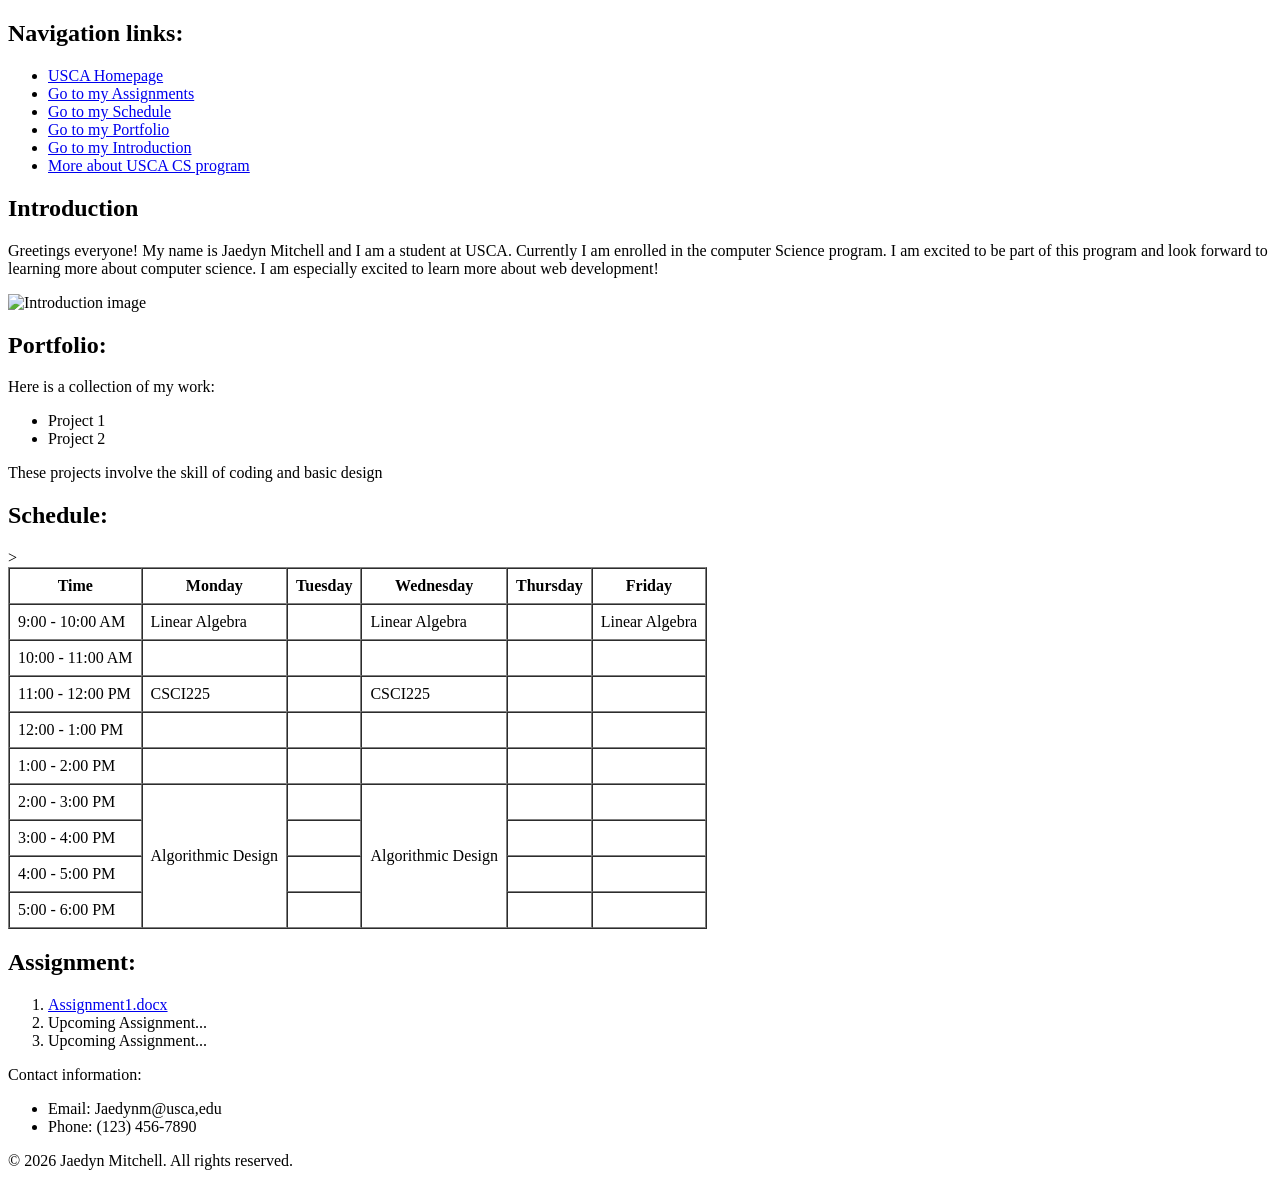
==== index.html @ 8dd38c04 "Assignment1" ====
<!DOCTYPE html>
<html lang="en">
    

    <head>
        <meta charset="UTF-8">
        <title>CSCI225 Homepage of Jaedyn Mitchell</title>
    </head>
   
    <body>
        <header>
        <nav>
            <h2>Navigation links:</h2>
            <ul>
               <li><a href="https://www.usca.edu/">USCA Homepage</a></li>
               <li><a href="#assignment-section">Go to my Assignments</a></li>
               <li><a href="#schedule-section">Go to my Schedule</a></li>          
               <li><a href="#portfolio-section">Go to my Portfolio</a></li>
               <li><a href="#introduction-section">Go to my Introduction</a></li>
               <li><a href="https://www.usca.edu/academics/cse/csem/">More about USCA CS program</a></li>
            </ul>
         </nav> 
        </header>
        
        <main>
           <div class="course-area">
            <section class="introduction:" id="introduction-section">
                <h2>Introduction</h2>
                <p>Greetings everyone! My name is Jaedyn Mitchell and I am a student at USCA. Currently I am enrolled in the computer Science program.
                    I am excited to be part of this program and look forward to learning more about computer science. I am especially excited to learn more 
                    about web development! </p>
               <img src="IMG_7071.jpeg" alt="Introduction image" width="150" height="150">   <!--return for question and fixing-->
            </section>
           

            <section class="portfolio" id="portfolio-section">
                <h2>Portfolio:</h2>
                <p>Here is a collection of my work:
                </p>
                <ul>
                    <li>Project 1</li>
                    <li>Project 2</li>
                </ul>
                <p>These projects involve the skill of coding and basic design</p>
             </section>
           
            <section class="schedule" id="schedule-section">
                <h2>Schedule:</h2>
                <table border="1" cellpadding="8" cellspacing="0">
                    <thead>
                        <tr>
                            <th>Time</th>
                            <th>Monday</th>
                            <th>Tuesday</th>
                            <th>Wednesday</th>
                            <th>Thursday</th>
                            <th>Friday</th>
                        </tr>
                    </thead>
                    <tbody>
                        <tr>
                            <td>9:00 - 10:00 AM</td>
                            <td>Linear Algebra</td>
                            <td></td>
                            <td>Linear Algebra</td>
                            <td></td>
                            <td>Linear Algebra</td>
                        </tr>
                        <tr>
                            <td>10:00 - 11:00 AM</td>
                            <td></td>
                            <td></td>
                            <td></td>
                            <td></td>
                            <td></td>
                            
                        </tr>
                        <tr>
                            <td>11:00 - 12:00 PM</td>
                            <td>CSCI225</td>
                            <td></td>
                            <td>CSCI225</td>
                            <td></td>
                            <td></td>
                        </tr>
                        <tr>
                            <td>12:00 - 1:00 PM</td>
                            <td></td>
                            <td></td>
                            <td></td>
                            <td></td>
                            <td></td>
                        </tr>
                        <tr>
                            <td>1:00 - 2:00 PM</td>
                            <td></td>
                            <td></td>
                            <td></td>
                            <td></td>
                            <td></td>
                        </tr>
                        <tr>
                            <td>2:00 - 3:00 PM</td>
                            <td rowspan="4">Algorithmic Design</td>>
                            <td></td>
                            <td rowspan="4">Algorithmic Design</td>
                            <td></td>
                            <td></td>
                        </tr>
                        <tr>
                            <td>3:00 - 4:00 PM</td>
                            
                            <td></td>
                           
                            <td></td>
                            <td></td>
                        </tr>
                        <tr>
                            <td>4:00 - 5:00 PM</td>
                            
                            <td></td>
                            
                            <td></td>
                            <td></td>
                        </tr>
                        <tr>
                            <td>5:00 - 6:00 PM</td>
                           
                            <td></td>
                            
                            <td></td>
                            <td></td>
                        </tr>
                    </tbody>
                    
                </table>
            </section>
        </div>
        </main>

        <div class="Assignment" id="assignment-section">
        <aside>
             <h2>Assignment:</h2>
             <ol>
                <li><a href="file:///C:/Assignment1/idex.html">Assignment1.docx</a></li>
                <li>Upcoming Assignment...</li>
                <li>Upcoming Assignment...</li>
             </ol>
        </aside>
        </div>
        
        <footer>
           <p>Contact information:</p>
          
           <ul>
               <li>Email: Jaedynm@usca,edu</li>
               <li>Phone: (123) 456-7890</li>
           </ul>
            
            <p>&copy; 2026 Jaedyn Mitchell. All rights reserved.</p>
        </footer>

        
    </body>
</html>
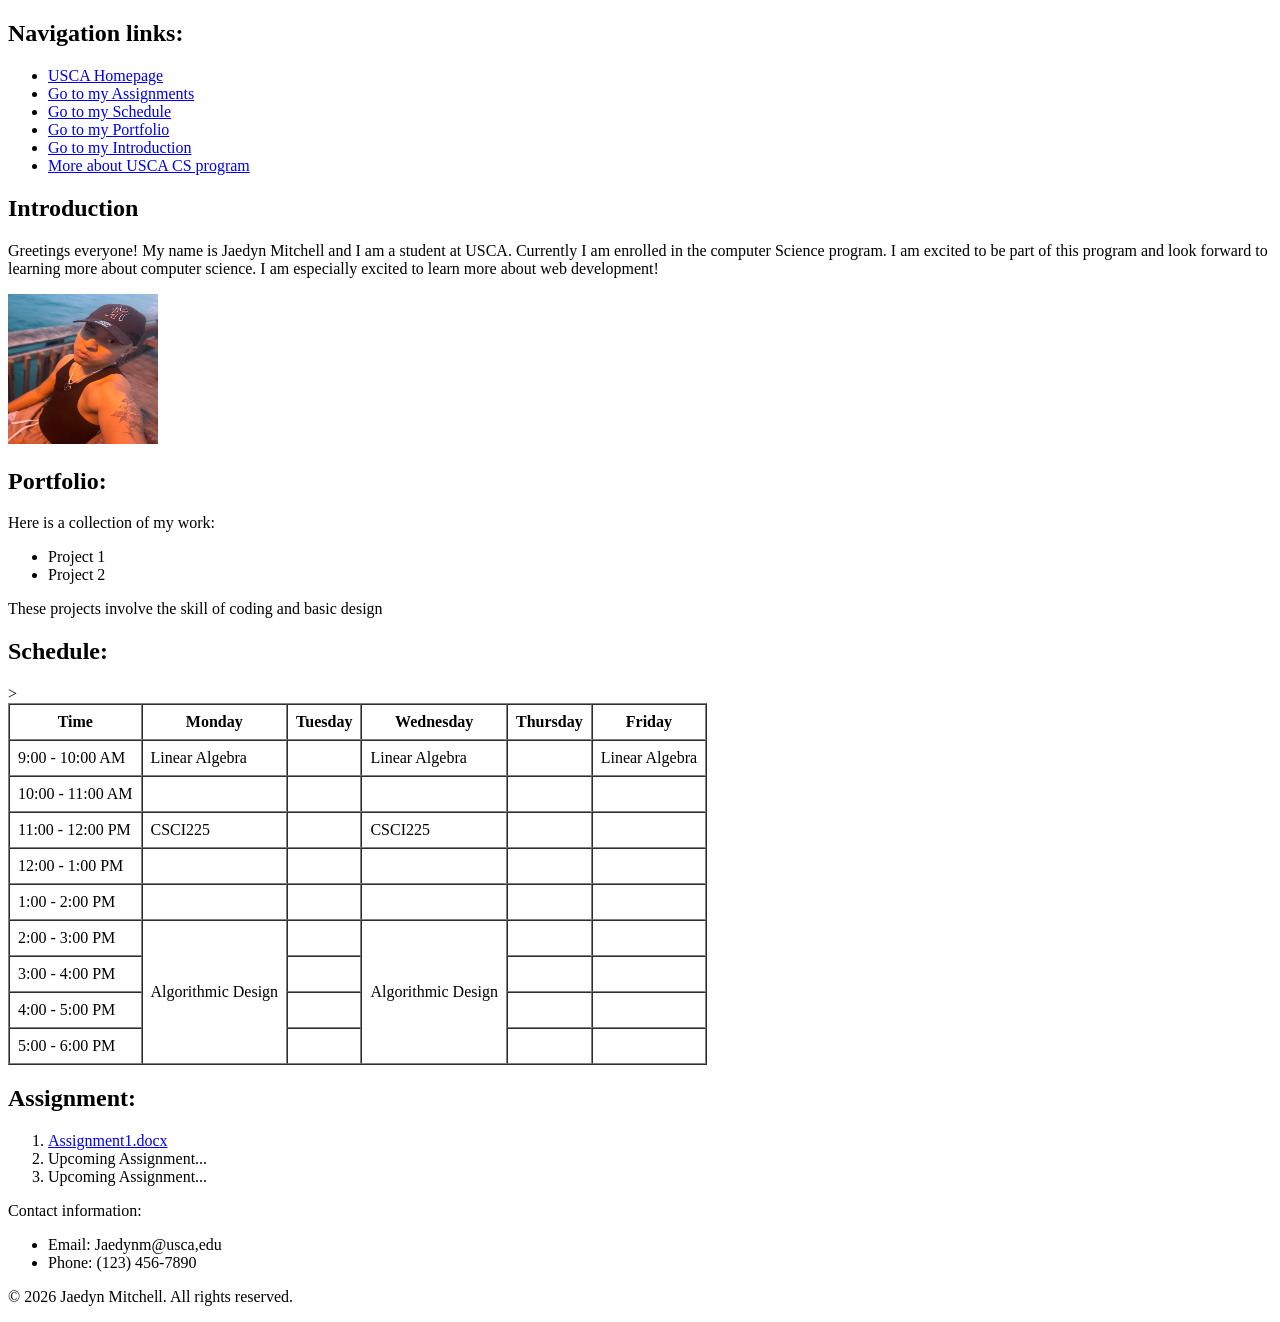
==== commit 0adf970b: "Assignment1" ====
--- a/index.html
+++ b/index.html
@@ -29,7 +29,7 @@
                 <p>Greetings everyone! My name is Jaedyn Mitchell and I am a student at USCA. Currently I am enrolled in the computer Science program.
                     I am excited to be part of this program and look forward to learning more about computer science. I am especially excited to learn more 
                     about web development! </p>
-               <img src="IMG_7071.jpeg" alt="Introduction image" width="150" height="150">   <!--return for question and fixing-->
+               <img src="image/IMG_7071.jpeg" alt="Introduction image" width="150" height="150">
             </section>
            
 
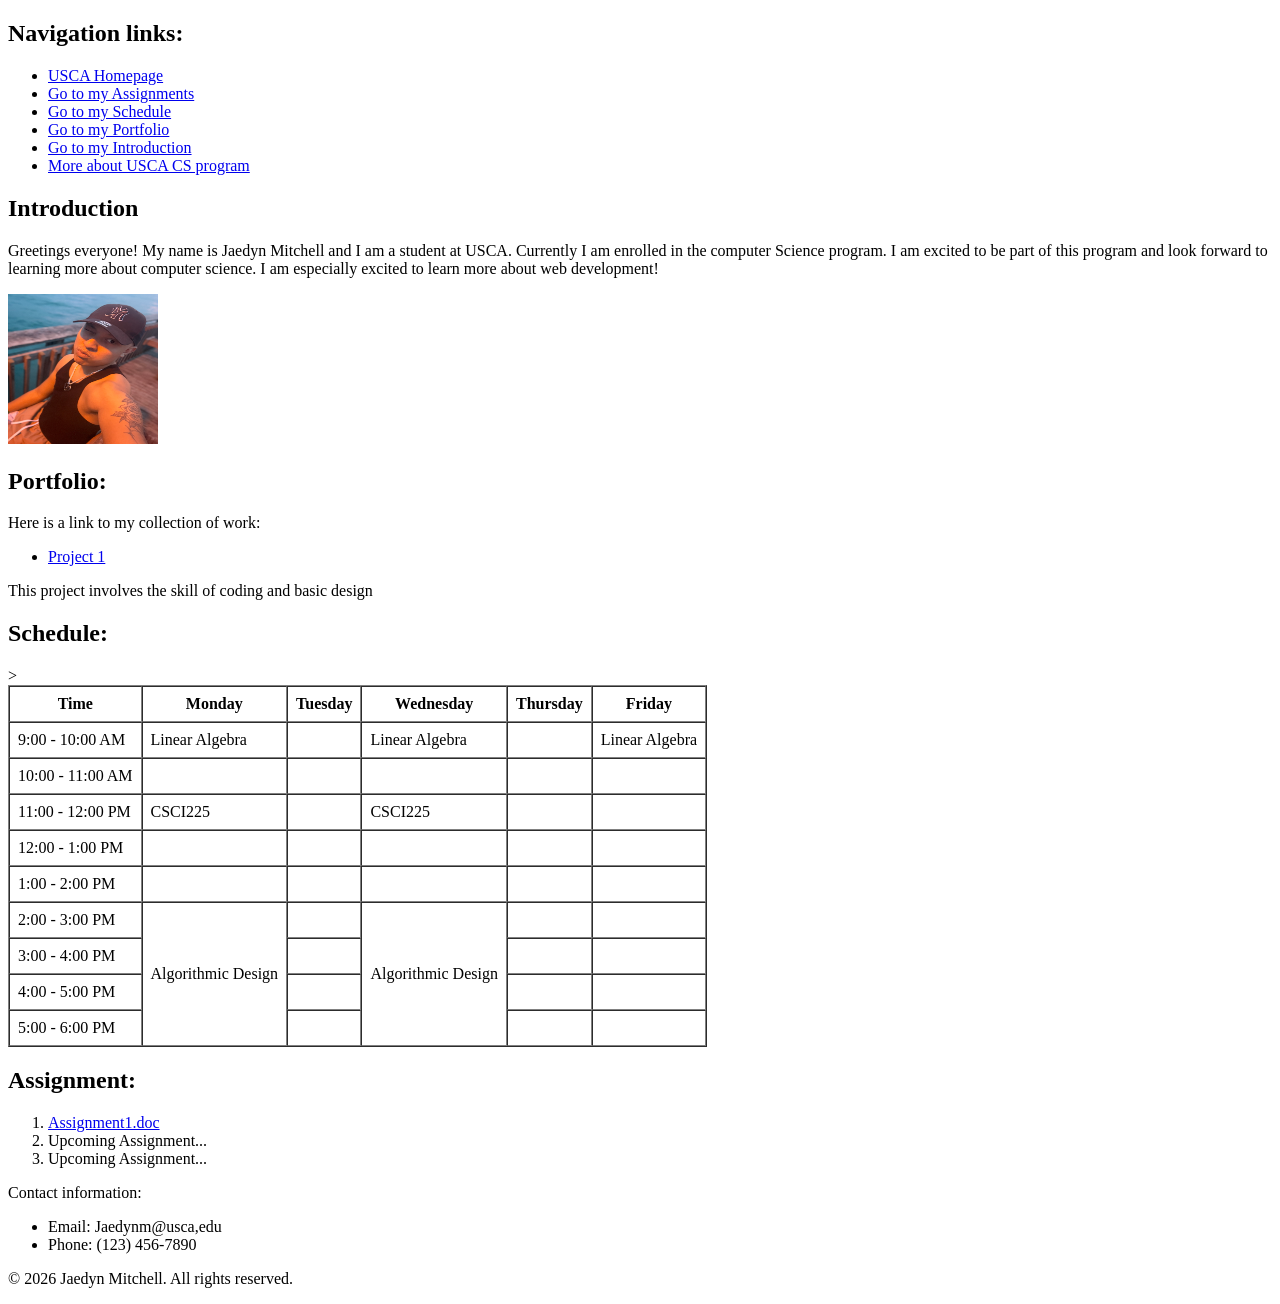
==== commit 72a56a98: "assignment0" ====
--- a/index.html
+++ b/index.html
@@ -28,20 +28,20 @@
                 <h2>Introduction</h2>
                 <p>Greetings everyone! My name is Jaedyn Mitchell and I am a student at USCA. Currently I am enrolled in the computer Science program.
                     I am excited to be part of this program and look forward to learning more about computer science. I am especially excited to learn more 
-                    about web development! </p>
+                    about web development! 
+                </p>
                <img src="image/IMG_7071.jpeg" alt="Introduction image" width="150" height="150">
             </section>
            
 
             <section class="portfolio" id="portfolio-section">
                 <h2>Portfolio:</h2>
-                <p>Here is a collection of my work:
+                <p>Here is a link to my collection of work:
                 </p>
                 <ul>
-                    <li>Project 1</li>
-                    <li>Project 2</li>
+                    <li><a href="https://github.com/jaedynm1224-lang/CSCI225/blob/main/index.html" target="_blank">Project 1</a></li>
                 </ul>
-                <p>These projects involve the skill of coding and basic design</p>
+                <p>This project involves the skill of coding and basic design</p>
              </section>
            
             <section class="schedule" id="schedule-section">
@@ -142,7 +142,7 @@
         <aside>
              <h2>Assignment:</h2>
              <ol>
-                <li><a href="file:///C:/Assignment1/idex.html">Assignment1.docx</a></li>
+                <li><a href="Assignment1.doc"> Assignment1.doc</a></li>
                 <li>Upcoming Assignment...</li>
                 <li>Upcoming Assignment...</li>
              </ol>
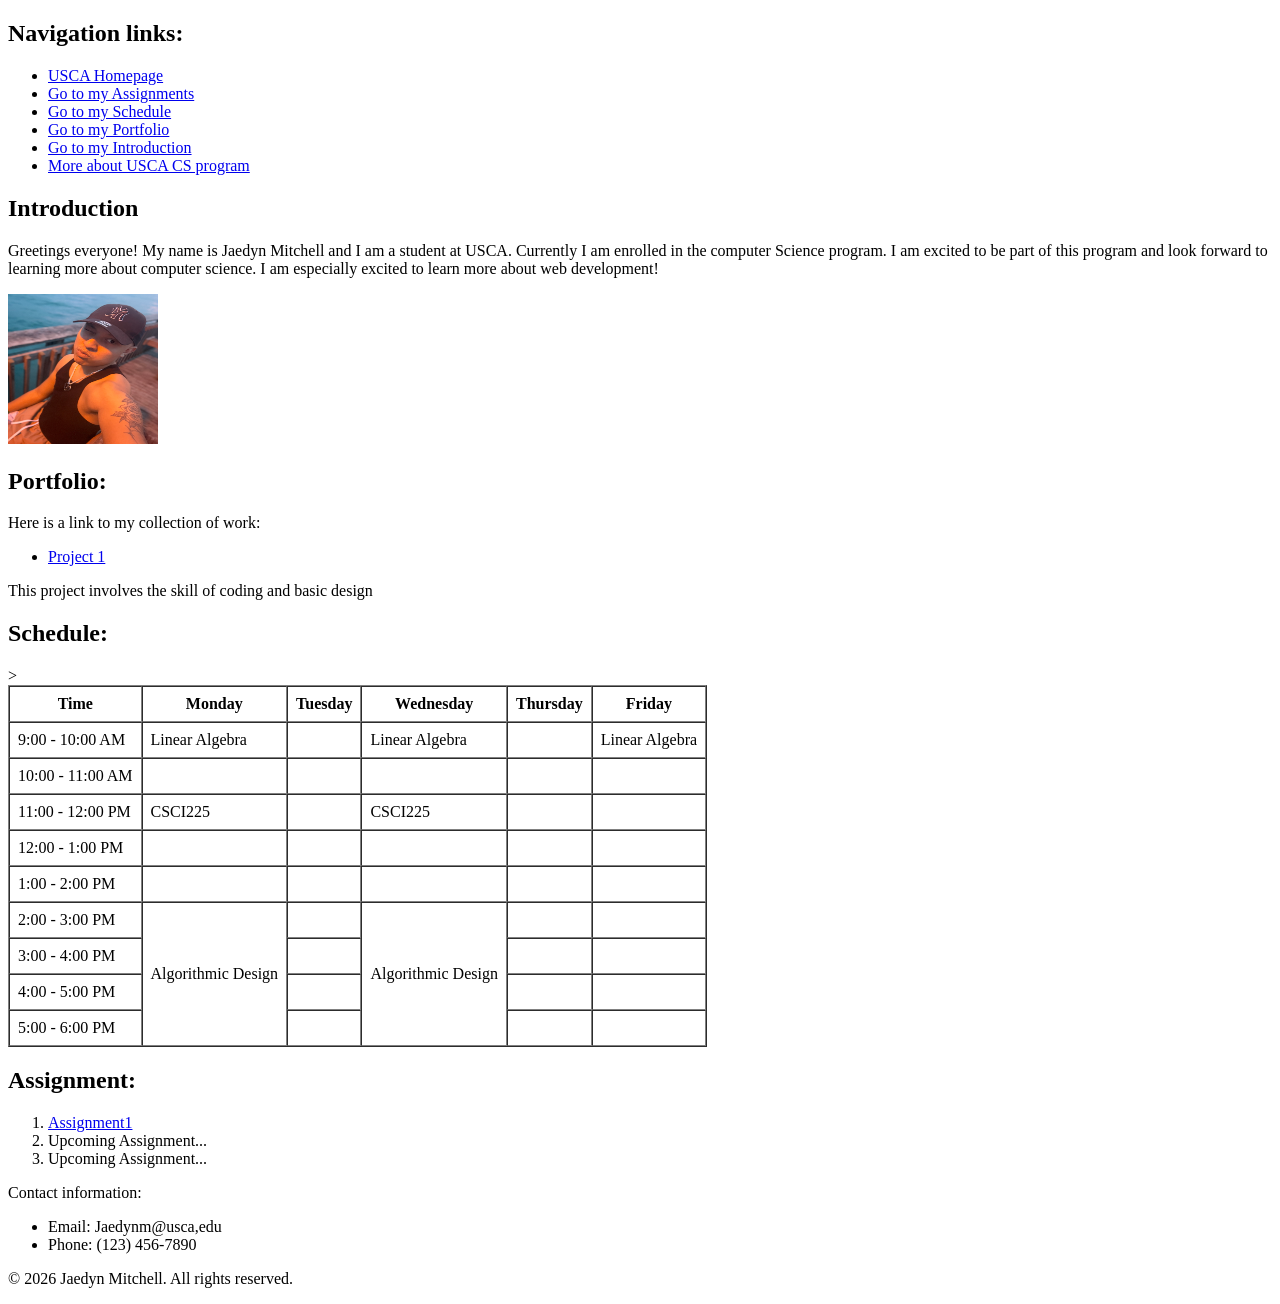
==== commit 6ce3f2fe: "Assignment1" ====
--- a/index.html
+++ b/index.html
@@ -142,7 +142,7 @@
         <aside>
              <h2>Assignment:</h2>
              <ol>
-                <li><a href="Assignment1.doc"> Assignment1.doc</a></li>
+                <li><a href="doc/Assignment1 (1).docx" download> Assignment1</a></li>
                 <li>Upcoming Assignment...</li>
                 <li>Upcoming Assignment...</li>
              </ol>
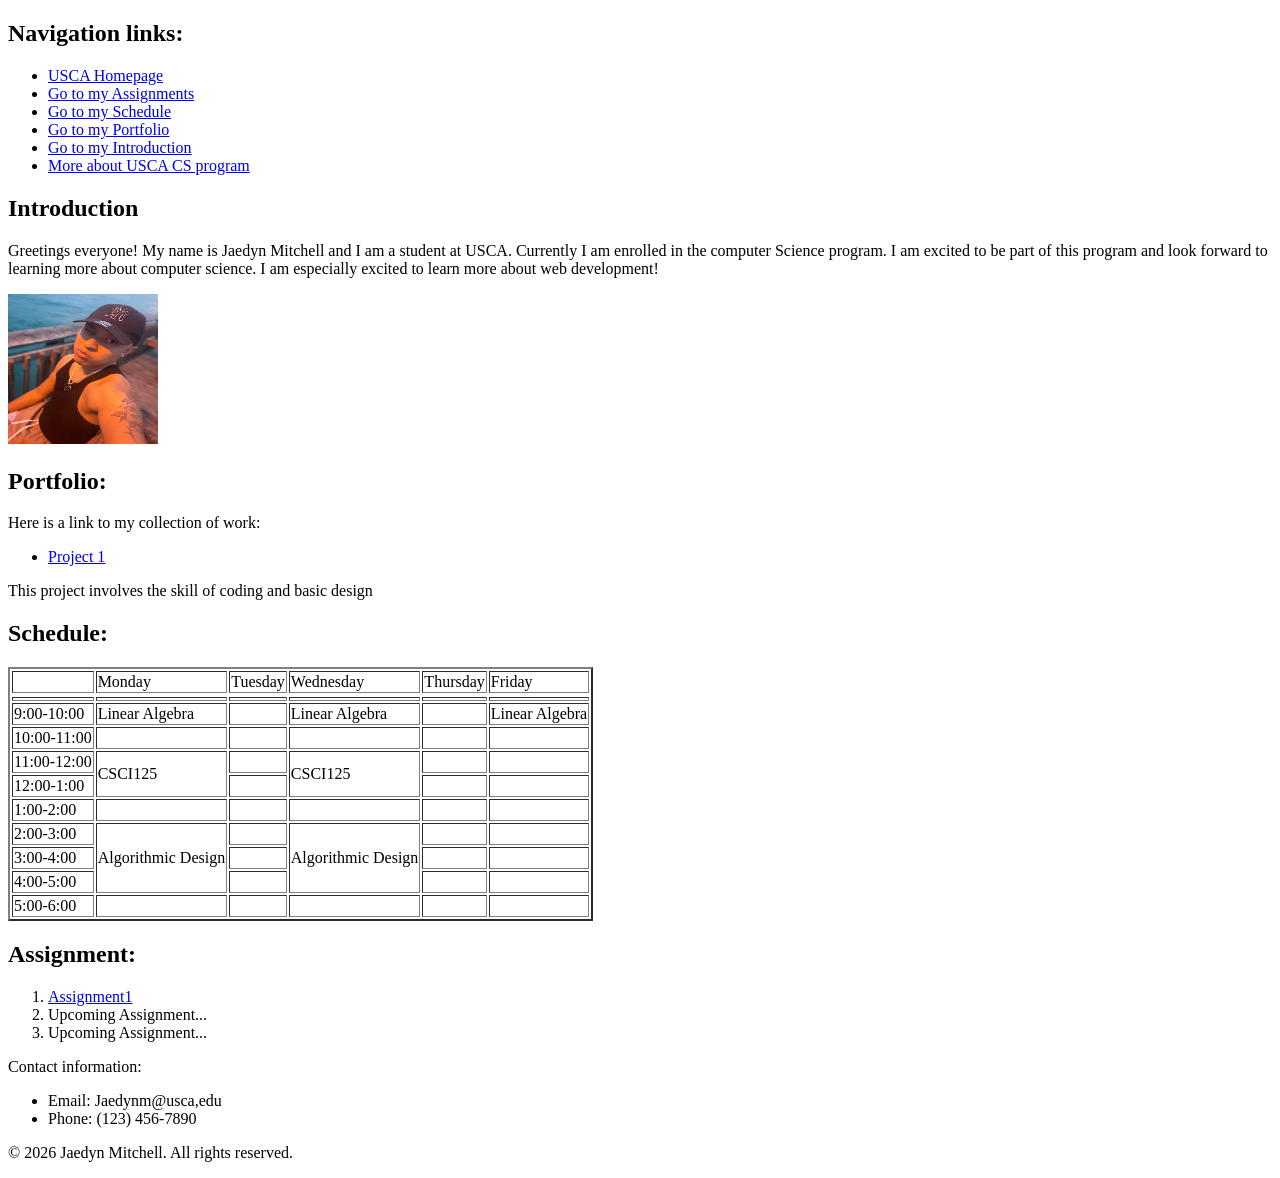
==== commit 4dab3859: "Assignment1 final" ====
--- a/index.html
+++ b/index.html
@@ -9,144 +9,72 @@
    
     <body>
         <header>
-        <nav>
-            <h2>Navigation links:</h2>
-            <ul>
-               <li><a href="https://www.usca.edu/">USCA Homepage</a></li>
-               <li><a href="#assignment-section">Go to my Assignments</a></li>
-               <li><a href="#schedule-section">Go to my Schedule</a></li>          
-               <li><a href="#portfolio-section">Go to my Portfolio</a></li>
-               <li><a href="#introduction-section">Go to my Introduction</a></li>
-               <li><a href="https://www.usca.edu/academics/cse/csem/">More about USCA CS program</a></li>
-            </ul>
-         </nav> 
+            <nav>
+                <h2>Navigation links:</h2>
+                <ul>
+                   <li><a href="https://www.usca.edu/">USCA Homepage</a></li>
+                   <li><a href="#assignment-section">Go to my Assignments</a></li>
+                   <li><a href="#schedule-section">Go to my Schedule</a></li>          
+                   <li><a href="#portfolio-section">Go to my Portfolio</a></li>
+                   <li><a href="#introduction-section">Go to my Introduction</a></li>
+                   <li><a href="https://www.usca.edu/academics/cse/csem/">More about USCA CS program</a></li>
+                </ul>
+            </nav> 
         </header>
         
         <main>
            <div class="course-area">
-            <section class="introduction:" id="introduction-section">
-                <h2>Introduction</h2>
-                <p>Greetings everyone! My name is Jaedyn Mitchell and I am a student at USCA. Currently I am enrolled in the computer Science program.
-                    I am excited to be part of this program and look forward to learning more about computer science. I am especially excited to learn more 
-                    about web development! 
-                </p>
-               <img src="image/IMG_7071.jpeg" alt="Introduction image" width="150" height="150">
-            </section>
+                <section class="introduction:" id="introduction-section">
+                    <h2>Introduction</h2>
+                    <p>Greetings everyone! My name is Jaedyn Mitchell and I am a student at USCA. Currently I am enrolled in the computer Science program.
+                        I am excited to be part of this program and look forward to learning more about computer science. I am especially excited to learn more 
+                        about web development! 
+                    </p>
+                   <img src="image/IMG_7071.jpeg" alt="Introduction image" width="150" height="150">
+                </section>
            
 
-            <section class="portfolio" id="portfolio-section">
-                <h2>Portfolio:</h2>
-                <p>Here is a link to my collection of work:
-                </p>
-                <ul>
-                    <li><a href="https://github.com/jaedynm1224-lang/CSCI225/blob/main/index.html" target="_blank">Project 1</a></li>
-                </ul>
-                <p>This project involves the skill of coding and basic design</p>
-             </section>
+                <section class="portfolio" id="portfolio-section">
+                   <h2>Portfolio:</h2>
+                   <p>Here is a link to my collection of work:
+                   </p>
+                   <ul>
+                       <li><a href="https://github.com/jaedynm1224-lang/CSCI225/blob/main/index.html" target="_blank">Project 1</a></li>
+                   </ul>
+                   <p>This project involves the skill of coding and basic design</p>
+                </section>
            
-            <section class="schedule" id="schedule-section">
-                <h2>Schedule:</h2>
-                <table border="1" cellpadding="8" cellspacing="0">
-                    <thead>
-                        <tr>
-                            <th>Time</th>
-                            <th>Monday</th>
-                            <th>Tuesday</th>
-                            <th>Wednesday</th>
-                            <th>Thursday</th>
-                            <th>Friday</th>
-                        </tr>
-                    </thead>
-                    <tbody>
-                        <tr>
-                            <td>9:00 - 10:00 AM</td>
-                            <td>Linear Algebra</td>
-                            <td></td>
-                            <td>Linear Algebra</td>
-                            <td></td>
-                            <td>Linear Algebra</td>
-                        </tr>
-                        <tr>
-                            <td>10:00 - 11:00 AM</td>
-                            <td></td>
-                            <td></td>
-                            <td></td>
-                            <td></td>
-                            <td></td>
-                            
-                        </tr>
-                        <tr>
-                            <td>11:00 - 12:00 PM</td>
-                            <td>CSCI225</td>
-                            <td></td>
-                            <td>CSCI225</td>
-                            <td></td>
-                            <td></td>
-                        </tr>
-                        <tr>
-                            <td>12:00 - 1:00 PM</td>
-                            <td></td>
-                            <td></td>
-                            <td></td>
-                            <td></td>
-                            <td></td>
-                        </tr>
-                        <tr>
-                            <td>1:00 - 2:00 PM</td>
-                            <td></td>
-                            <td></td>
-                            <td></td>
-                            <td></td>
-                            <td></td>
-                        </tr>
-                        <tr>
-                            <td>2:00 - 3:00 PM</td>
-                            <td rowspan="4">Algorithmic Design</td>>
-                            <td></td>
-                            <td rowspan="4">Algorithmic Design</td>
-                            <td></td>
-                            <td></td>
-                        </tr>
-                        <tr>
-                            <td>3:00 - 4:00 PM</td>
-                            
-                            <td></td>
-                           
-                            <td></td>
-                            <td></td>
-                        </tr>
-                        <tr>
-                            <td>4:00 - 5:00 PM</td>
-                            
-                            <td></td>
-                            
-                            <td></td>
-                            <td></td>
-                        </tr>
-                        <tr>
-                            <td>5:00 - 6:00 PM</td>
-                           
-                            <td></td>
-                            
-                            <td></td>
-                            <td></td>
-                        </tr>
-                    </tbody>
-                    
-                </table>
-            </section>
-        </div>
+                <section class="schedule" id="schedule-section">
+                    <h2>Schedule:</h2>
+                   
+                    <table border="2">
+			            <tr><td></td><td rowspan="1">Monday</td><td rowspan="1">Tuesday</td><td rowspan="1">Wednesday</td><td rowspan="1">Thursday</td><td rowspan="1">Friday</td></tr>	
+			            <tr></tr>
+			            <tr><td></td><td></td><td></td><td></td><td></td><td></td></tr>
+			            <tr><td>9:00-10:00</td><td>Linear Algebra</td><td></td><td>Linear Algebra</td><td></td><td>Linear Algebra</td></tr>		
+			            <tr><td>10:00-11:00</td><td></td><td></td><td></td><td></td><td></td></tr>		
+			            <tr><td>11:00-12:00</td><td rowspan="2">CSCI125</td><td></td><td rowspan="2">CSCI125</td><td></td><td></td></tr>		
+			            <tr><td>12:00-1:00</td><td></td><td></td><td></td></tr>		
+			            <tr><td>1:00-2:00</td><td></td><td></td><td></td><td></td><td></td></tr>		
+			            <tr><td>2:00-3:00</td><td rowspan="3">Algorithmic Design</td><td></td><td rowspan="3">Algorithmic Design</td><td></td><td></td></tr>			
+			            <tr><td>3:00-4:00</td><td></td><td></td><td></td></tr>		
+			            <tr><td>4:00-5:00</td><td></td><td></td><td></td></tr>		
+			            <tr><td>5:00-6:00</td><td></td><td></td><td></td><td></td><td></td></tr>			
+			
+		            </table>
+                </section>
+            </div>
         </main>
 
         <div class="Assignment" id="assignment-section">
-        <aside>
-             <h2>Assignment:</h2>
-             <ol>
-                <li><a href="doc/Assignment1 (1).docx" download> Assignment1</a></li>
-                <li>Upcoming Assignment...</li>
-                <li>Upcoming Assignment...</li>
-             </ol>
-        </aside>
+            <aside>
+                 <h2>Assignment:</h2>
+                    <ol>
+                       <li><a href="doc/Assignment1 (1).docx" download> Assignment1</a></li>
+                       <li>Upcoming Assignment...</li>
+                       <li>Upcoming Assignment...</li>
+                    </ol>
+            </aside>
         </div>
         
         <footer>
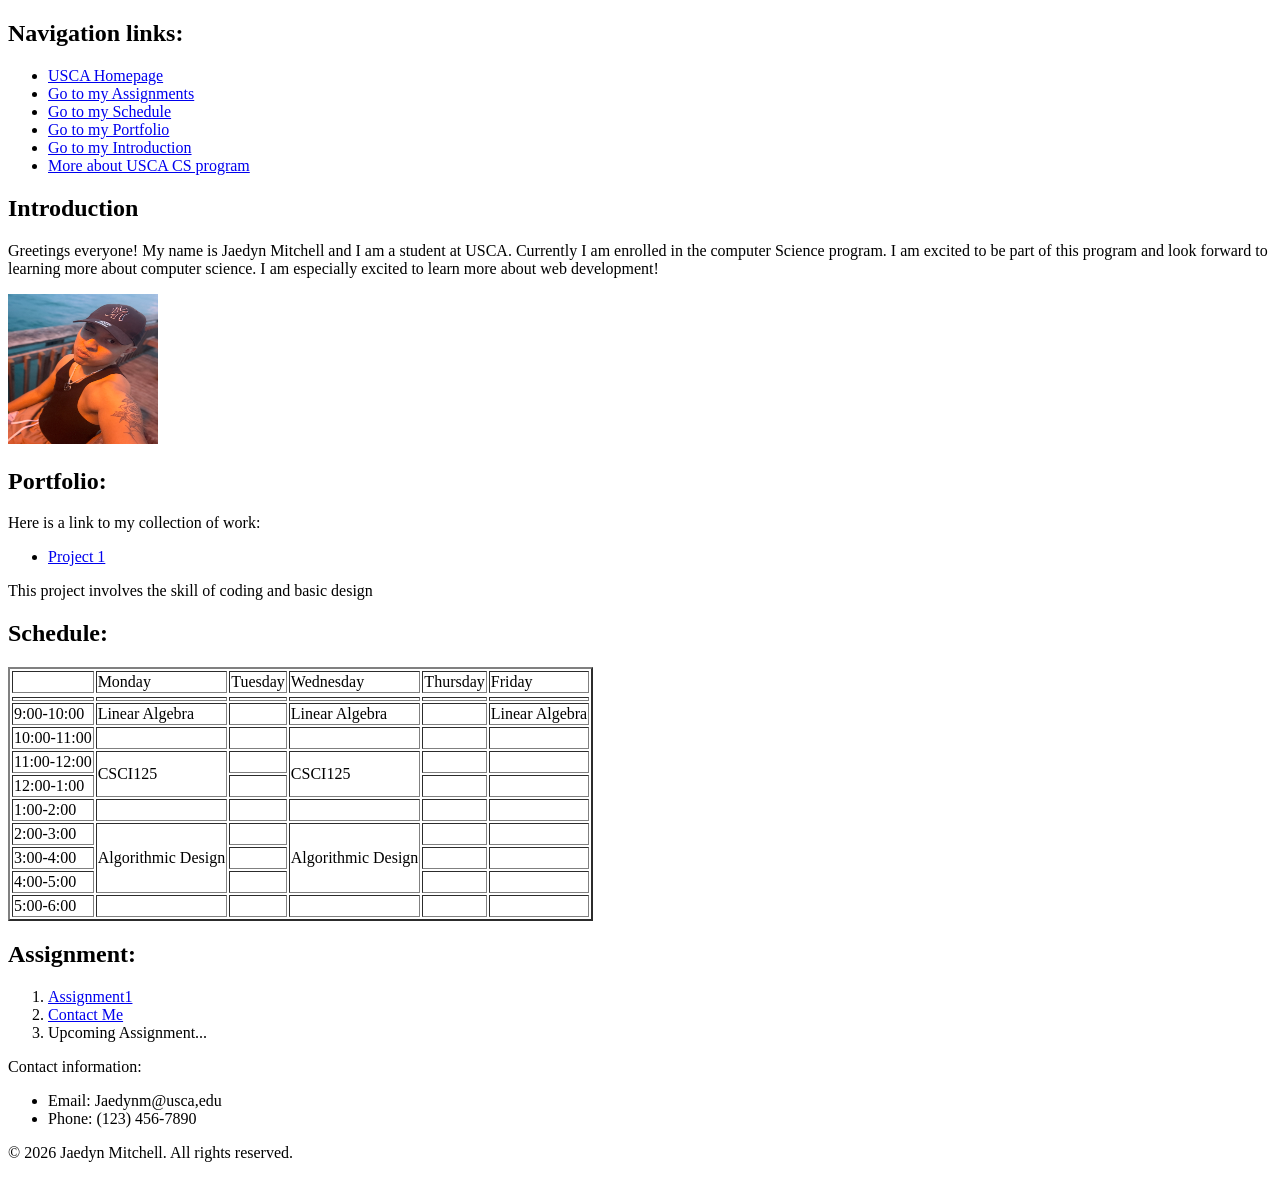
==== commit bb7c9cbd: "Assignment1" ====
--- a/index.html
+++ b/index.html
@@ -50,7 +50,7 @@
                     <table border="2">
 			            <tr><td></td><td rowspan="1">Monday</td><td rowspan="1">Tuesday</td><td rowspan="1">Wednesday</td><td rowspan="1">Thursday</td><td rowspan="1">Friday</td></tr>	
 			            <tr></tr>
-			            <tr><td></td><td></td><td></td><td></td><td></td><td></td></tr>
+                        <tr><td></td><td></td><td></td><td></td><td></td><td></td></tr>
 			            <tr><td>9:00-10:00</td><td>Linear Algebra</td><td></td><td>Linear Algebra</td><td></td><td>Linear Algebra</td></tr>		
 			            <tr><td>10:00-11:00</td><td></td><td></td><td></td><td></td><td></td></tr>		
 			            <tr><td>11:00-12:00</td><td rowspan="2">CSCI125</td><td></td><td rowspan="2">CSCI125</td><td></td><td></td></tr>		
@@ -71,7 +71,7 @@
                  <h2>Assignment:</h2>
                     <ol>
                        <li><a href="doc/Assignment1 (1).docx" download> Assignment1</a></li>
-                       <li>Upcoming Assignment...</li>
+                       <li><a href="ContactMe.html">Contact Me</a></li>
                        <li>Upcoming Assignment...</li>
                     </ol>
             </aside>
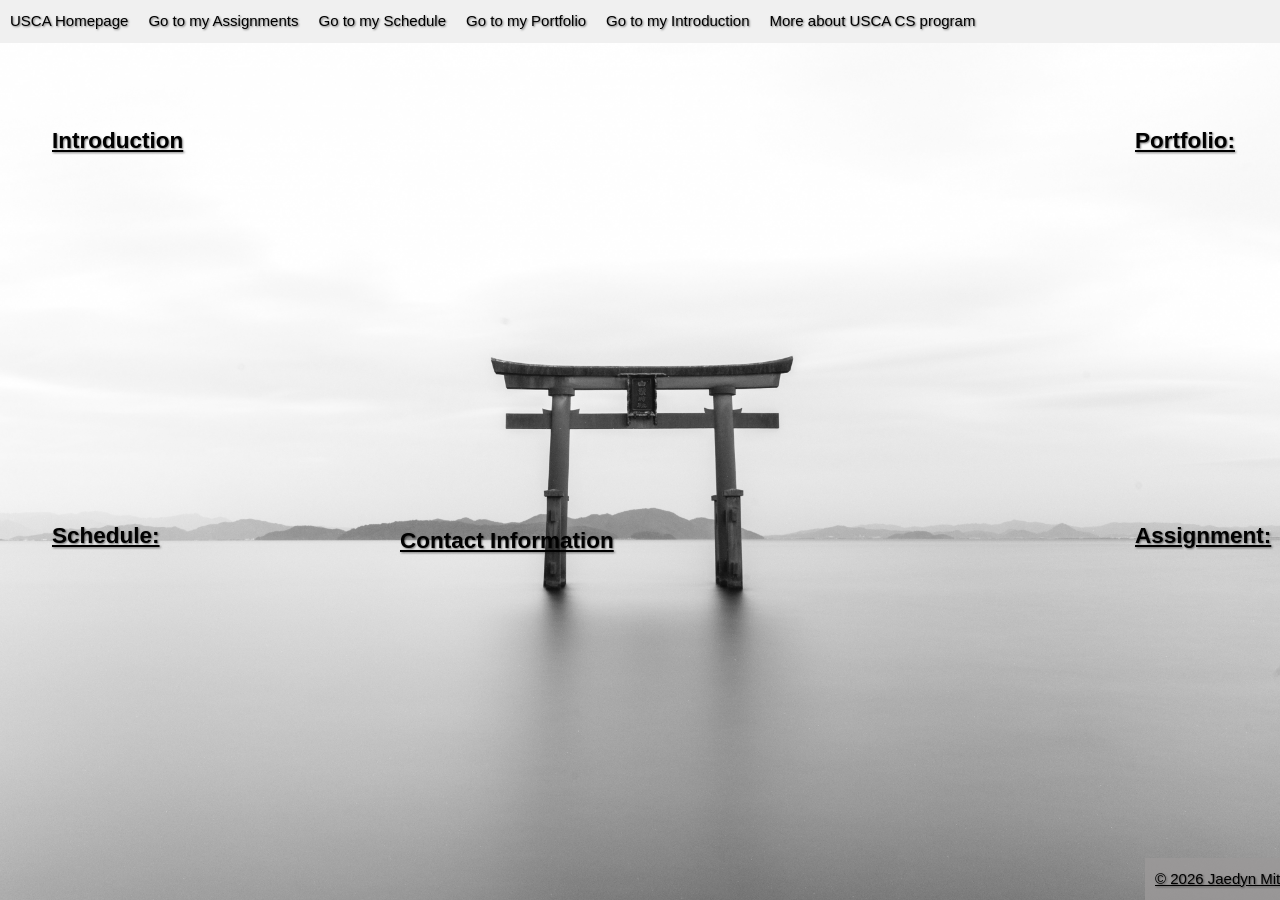
==== commit ce9a32b2: "final" ====
--- a/index.html
+++ b/index.html
@@ -5,6 +5,7 @@
     <head>
         <meta charset="UTF-8">
         <title>CSCI225 Homepage of Jaedyn Mitchell</title>
+        <link rel="stylesheet" href="css/home.css">
     </head>
    
     <body>
@@ -30,7 +31,7 @@
                         I am excited to be part of this program and look forward to learning more about computer science. I am especially excited to learn more 
                         about web development! 
                     </p>
-                   <img src="image/IMG_7071.jpeg" alt="Introduction image" width="150" height="150">
+                   <img src="img/IMG_7071.jpeg" alt="Introduction image" width="150" height="150">
                 </section>
            
 
@@ -64,28 +65,34 @@
 		            </table>
                 </section>
             </div>
+        
+
+            <div class="Assignment" id="assignment-section">
+                <section>
+                     <h2>Assignment:</h2>
+                        <ol>
+                            <li><a href="doc/Assignment1 (1).docx" download> Assignment1</a></li>
+                            <li><a href="ContactMe.html">Contact Me</a></li>
+                            <li>Upcoming Assignment...</li>
+                        </ol>
+                </section>
+            </div>
+
+            <div class="Contact" id="contact-section">
+                <section>
+                        <h2>Contact Information</h2>
+                            <p>Email: jaedyn.mitchell@example.com</p>
+                            <p>Phone: 123-456-7890</p>
+                </section>
+            </div>
         </main>
-
-        <div class="Assignment" id="assignment-section">
-            <aside>
-                 <h2>Assignment:</h2>
-                    <ol>
-                       <li><a href="doc/Assignment1 (1).docx" download> Assignment1</a></li>
-                       <li><a href="ContactMe.html">Contact Me</a></li>
-                       <li>Upcoming Assignment...</li>
-                    </ol>
-            </aside>
-        </div>
         
         <footer>
-           <p>Contact information:</p>
+            <p>
           
-           <ul>
-               <li>Email: Jaedynm@usca,edu</li>
-               <li>Phone: (123) 456-7890</li>
-           </ul>
+                &copy; 2026 Jaedyn Mitchell. All rights reserved.
             
-            <p>&copy; 2026 Jaedyn Mitchell. All rights reserved.</p>
+            <p>
         </footer>
 
         
--- a/css/home.css
+++ b/css/home.css
@@ -0,0 +1,234 @@
+:root{
+    --main-bg-color: #f0f0f0;
+    --main-text-color: #010101;
+    --main-font-family: Arial, sans-serif;
+    --main-font-size: 15px;
+    --main-font-weight: normal;
+    --table-bg-color: rgba(255, 255, 255, 0.8);
+    --text-shadow: 1px 1px 2px rgba(0, 0, 0, 0.5);
+    --any-border-radius: 5px;
+    --box-shadow: var(--text-shadow);
+    --sb-bg-color: rgba(255, 255, 255, 0.8);
+    --padding: 10px;
+    --footer-bg-color: rgba(156, 153, 153, 0.8);
+    --h2-font-size: 20px;
+
+
+}
+
+header{
+    position: fixed;
+    top: 0;
+    left: 0;
+    width: 100%;
+    background-color: var(--main-bg-color);
+    z-index: 1000;
+}
+
+header nav ul{
+    display:flex;
+    list-style-type: none;
+    margin:0;
+    padding:10px;
+}
+
+header nav li{
+    margin-right: 20px;
+}
+
+header nav a{
+    color: var(--main-text-color);
+    text-decoration: none;
+}
+
+header h2{
+    display: none;
+}
+
+
+
+#introduction-section{--pos-top: 105px; --pos-left: 52px; --font-color:var(--main-text-color); --font-size:var(--main-font-size);}
+#schedule-section{--pos-top: 500px; --pos-left: 52px; --font-color:var(--main-text-color); --font-size:var(--main-font-size);}
+#portfolio-section{--pos-top: 105px; --pos-left: 1135px; --font-color:var(--main-text-color); --font-size:var(--main-font-size);}
+#assignment-section{--pos-top: 500px; --pos-left: 1135px; --font-color:var(--main-text-color); --font-size:var(--main-font-size);}
+#contact-section{--pos-top: 505px; --pos-left: 400px; --font-color:var(--main-text-color); --font-size:var(--main-font-size);}
+
+body{
+    background-color: var(--main-bg-color);
+    background-image: url('../img/1344763.jpeg');
+    background-size: cover;
+    background-repeat: no-repeat;
+    background-attachment: fixed;
+    background-position: center;
+    color: var(--main-text-color);
+    font-family: var(--main-font-family);
+    font-size: var(--main-font-size);
+    font-weight: var(--main-font-weight);
+    line-height: 1.5;
+    text-shadow: var(--text-shadow);
+    padding: 60px;
+    
+
+}
+
+
+section{
+    position:fixed;
+    top: var(--pos-top);
+    left: var(--pos-left);
+    width: 50%;
+    height: 50%;
+    color: var(--font-color);
+    font-size: var(--font-size);
+    font-family: var(--main-font-family);
+    font-weight: var(--main-font-weight);
+    line-height: 1.5;
+    text-align: left;
+    text-shadow: var(--text-shadow);
+}
+
+
+
+section h2{
+    text-decoration: underline;
+}
+
+#introduction-section p::first-letter{
+    font-size: 3em;
+}
+
+#introduction-section  p, #introduction-section img{
+    opacity: 0;
+    transition: opacity 0.5s ease-in;
+    border: 2px solid var(--main-text-color);
+}
+
+
+#introduction-section:hover p{
+    opacity: 1;
+}
+
+
+#introduction-section:hover img{
+    opacity: 1;
+
+}
+
+#contact-section p{
+    opacity: 0;
+    transition: opacity 0.5s ease;
+}
+
+#contact-section:hover p{
+    opacity:1;
+}
+
+#portfolio-section  p, #portfolio-section ul{
+    opacity: 0;
+    transition: opacity 0.5s ease;
+}
+
+#portfolio-section:hover p,
+#portfolio-section:hover ul{
+    opacity: 1;
+}
+
+#schedule-section  table{
+    opacity: 0;
+    transition: opacity 0.5s ease;
+
+    position:fixed;
+    top: 50%;
+    left: 50%;
+
+    transform: translate(-50%, -50%);
+    pointer-events:none;
+
+    border: 2.5px solid var(--main-text-color);
+    border-radius: var(--any-border-radius);
+    padding: var(--padding);
+    vertical-align: middle;
+    empty-cells: show;
+    
+}
+
+#schedule-section table th, 
+#schedule-section table td{
+    background-color: var(--table-bg-color);
+    text-shadow: var(--text-shadow);
+}
+
+#schedule-section:hover table{
+    opacity: 12;
+
+    transform: translate(-50%, -50%) scale(0.9);
+    pointer-events:none;
+}
+
+#assignment-section p{
+    opacity: 0;
+    transition: opacity 0.5s ease;
+}
+
+#assignment-section:hover p{
+    opacity: 1;
+}
+
+#assignment-section ol{
+    opacity: 0;
+    transition: opacity 0.5s ease;
+}
+
+#assignment-section:hover ol{
+    opacity: 1;
+}
+
+
+.a{
+    
+    text-shadow: var(--text-shadow);
+}
+
+#introduction-section p{
+    box-shadow: var(--box-shadow);
+    border-radius: var(--any-border-radius);
+    padding: 10px;
+    background-color: var(--sb-bg-color);
+    border: 2px solid var(--main-text-color);
+
+}
+
+
+
+footer {
+    position: fixed;
+    bottom: 0;
+    left: 1145px;
+    width: 100%;
+    background-color: var(--footer-bg-color);
+}
+
+footer p{
+    margin: 0;
+    display: inline-block;
+    text-decoration: underline;
+    color: var(--font-color);
+    font-size: var(--font-size);
+    font-family: var(--main-font-family);
+    font-weight: var(--main-font-weight);
+    line-height: 1.5;
+    border-top: 0px;
+    padding: var(--padding);
+    animation: horizontalmove 15s linear infinite;
+}
+
+@keyframes horizontalmove {
+    0% {
+        transform: translateX(100%);
+    }
+    100% {
+        transform: translateX(-450%);
+    }
+}
+
+
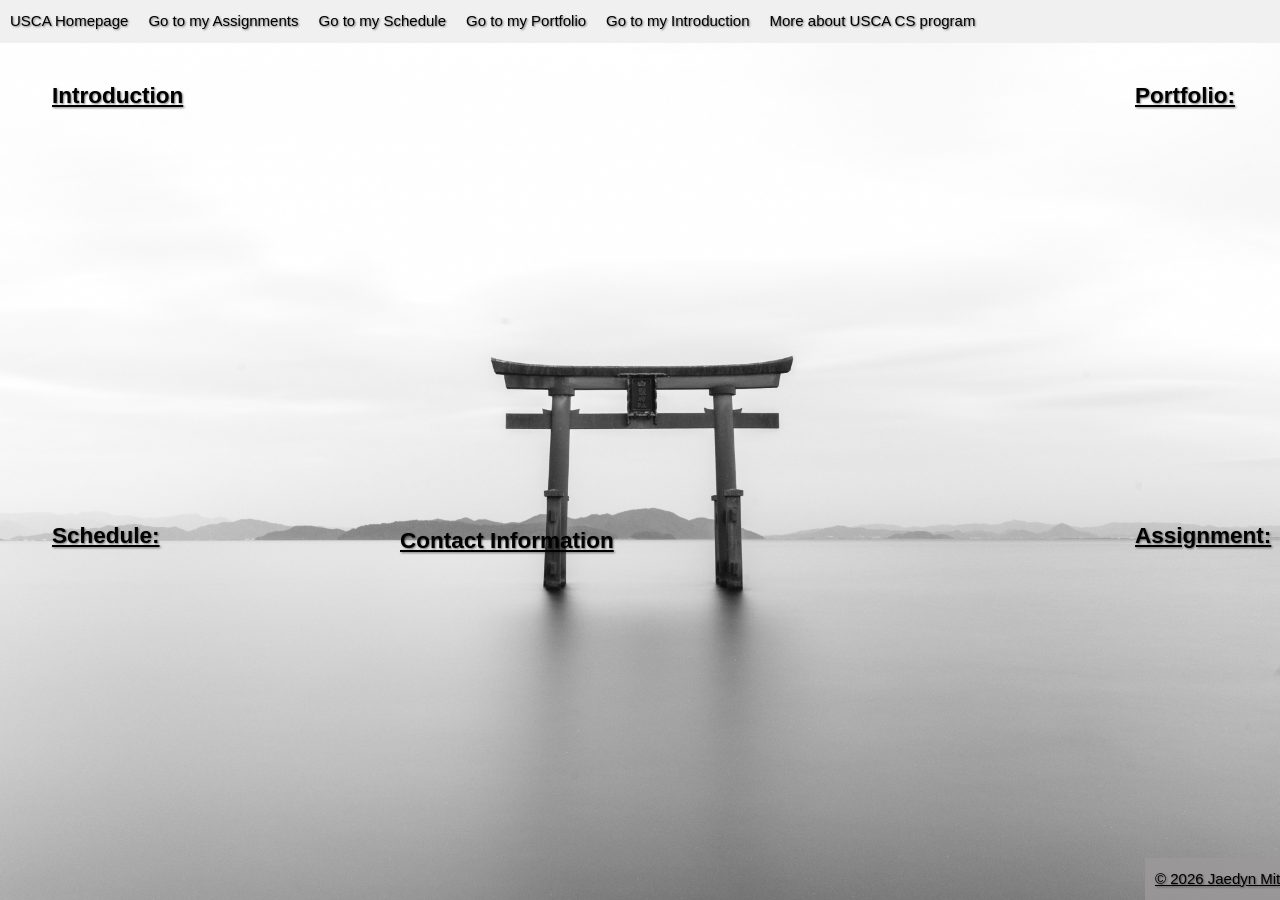
==== commit b1ed7570: "commit 1" ====
--- a/index.html
+++ b/index.html
@@ -73,6 +73,7 @@
                         <ol>
                             <li><a href="doc/Assignment1 (1).docx" download> Assignment1</a></li>
                             <li><a href="ContactMe.html">Contact Me</a></li>
+                            <li><a href="healthplan.html">Health Plan</a></li>
                             <li>Upcoming Assignment...</li>
                         </ol>
                 </section>
--- a/css/home.css
+++ b/css/home.css
@@ -47,9 +47,9 @@
 
 
 
-#introduction-section{--pos-top: 105px; --pos-left: 52px; --font-color:var(--main-text-color); --font-size:var(--main-font-size);}
+#introduction-section{--pos-top: 60px; --pos-left: 52px; --font-color:var(--main-text-color); --font-size:var(--main-font-size);}
 #schedule-section{--pos-top: 500px; --pos-left: 52px; --font-color:var(--main-text-color); --font-size:var(--main-font-size);}
-#portfolio-section{--pos-top: 105px; --pos-left: 1135px; --font-color:var(--main-text-color); --font-size:var(--main-font-size);}
+#portfolio-section{--pos-top: 60px; --pos-left: 1135px; --font-color:var(--main-text-color); --font-size:var(--main-font-size);}
 #assignment-section{--pos-top: 500px; --pos-left: 1135px; --font-color:var(--main-text-color); --font-size:var(--main-font-size);}
 #contact-section{--pos-top: 505px; --pos-left: 400px; --font-color:var(--main-text-color); --font-size:var(--main-font-size);}
 
@@ -76,8 +76,6 @@
     position:fixed;
     top: var(--pos-top);
     left: var(--pos-left);
-    width: 50%;
-    height: 50%;
     color: var(--font-color);
     font-size: var(--font-size);
     font-family: var(--main-font-family);
@@ -101,6 +99,7 @@
     opacity: 0;
     transition: opacity 0.5s ease-in;
     border: 2px solid var(--main-text-color);
+    max-width:400px;
 }
 
 
@@ -117,6 +116,10 @@
 #contact-section p{
     opacity: 0;
     transition: opacity 0.5s ease;
+    border: 2px solid var(--main-text-color);
+    border-radius: var(--any-border-radius);
+    padding: var(--padding);
+    background-color: var(--sb-bg-color);
 }
 
 #contact-section:hover p{
